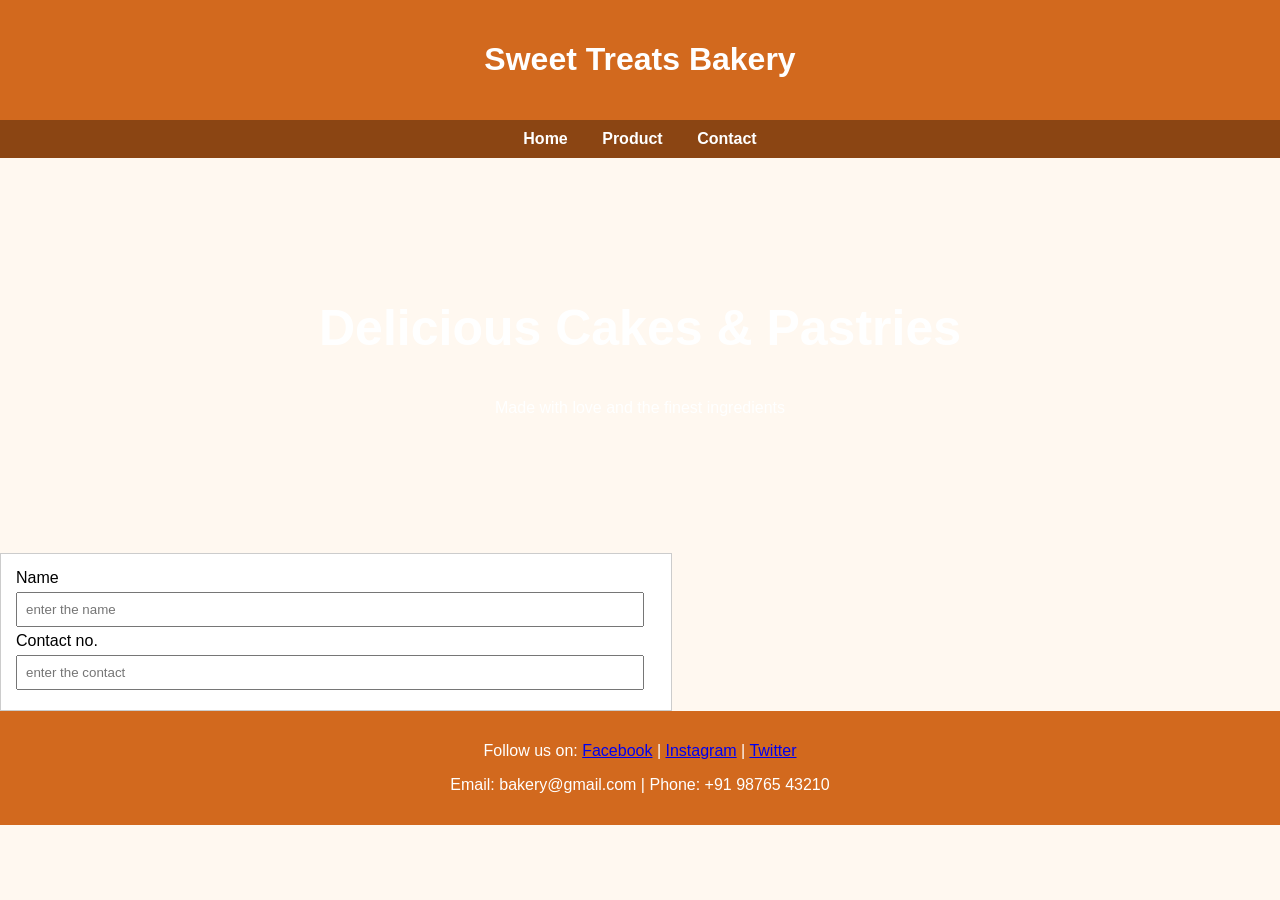
==== index.html @ 73f3969e "Rename iindex.html to index.html" ====
<!DOCTYPE html>
<html lang="en">
<head>
  <title>Sweet Bakery</title>
  <style>
    body {
      margin: 0;
      font-family: Arial, sans-serif;
      background-color: #fff8f0;
    }
    header {
      background-color: #d2691e;
      color: white;
      padding: 20px;
      text-align: center;
    }
    nav {
      background-color: #8b4513;
      padding: 10px;
      text-align: center;
    }
    nav a {
      color: white;
      margin: 0 15px;
      text-decoration: none;
      font-weight: bold;
    }
    .hero {
      background-image: url('https://static.toiimg.com/photo/48201473.cms');
      background-size: cover;
      color: white;
      text-align: center;
      padding: 100px 20px;
    }
    .hero h1 {
      font-size: 50px;
    }
    .section {
      padding: 40px 20px;
      text-align: center;
    }
    .products {
      display: flex;
      justify-content: center;
      gap: 20px;
      flex-wrap: wrap;
    }
    form {
      background: #fff;
      border: 1px solid #ccc;
      padding: 15px;
      width: 50%;
      margin-top: 20px;
    }
    input, button {
      margin: 5px 0;
      padding: 8px;
      width: 95%;
    }
    .card {
      background: white;
      padding: 20px;
      border-radius: 10px;
      width: 200px;
      box-shadow: 0 4px 8px rgba(0,0,0,0.1);
    }
    footer {
      background-color: #d2691e;
      color: white;
      text-align: center;
      padding: 15px;
    }
  </style>
</head>
<body>

<header>
  <h1>Sweet Treats Bakery</h1>
</header>

<nav>
  <a href="iindex.html">Home</a>
  <a href="product.html">Product</a>
  <a href="contact.html">Contact</a>
</nav>

<section class="hero">
  <h1>Delicious Cakes & Pastries</h1>
  <p>Made with love and the finest ingredients</p>
</section>
<form>
    <label>Name</label>
    <input text ="text"placeholder="enter the name">
    <label>Contact no.</label>
    <input text="text"placeholder="enter the contact">
</form>
<footer>
<p>Follow us on:
<a href="#">Facebook</a> |
<a href="#">Instagram</a> |
<a href="#">Twitter</a>
</p>
<p>Email: bakery@gmail.com | Phone: +91 98765 43210</p>
</footer>
    </body>
</html>
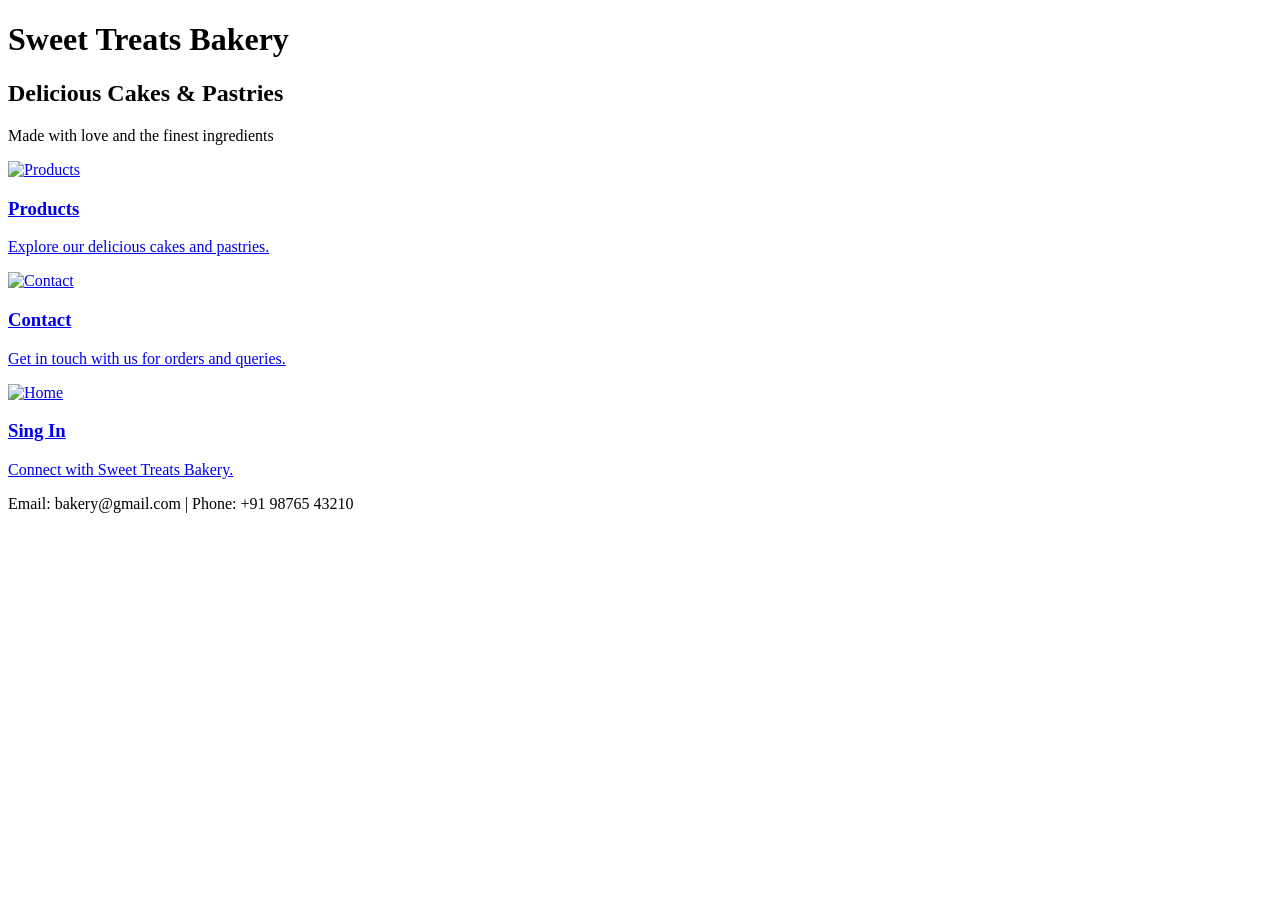
==== commit 9a6722c0: "Improved layout and content Updated the title and added meta tags for better responsiveness. Added a" ====
--- a/index.html
+++ b/index.html
@@ -1,106 +1,51 @@
 <!DOCTYPE html>
 <html lang="en">
 <head>
-  <title>Sweet Bakery</title>
-  <style>
-    body {
-      margin: 0;
-      font-family: Arial, sans-serif;
-      background-color: #fff8f0;
-    }
-    header {
-      background-color: #d2691e;
-      color: white;
-      padding: 20px;
-      text-align: center;
-    }
-    nav {
-      background-color: #8b4513;
-      padding: 10px;
-      text-align: center;
-    }
-    nav a {
-      color: white;
-      margin: 0 15px;
-      text-decoration: none;
-      font-weight: bold;
-    }
-    .hero {
-      background-image: url('https://static.toiimg.com/photo/48201473.cms');
-      background-size: cover;
-      color: white;
-      text-align: center;
-      padding: 100px 20px;
-    }
-    .hero h1 {
-      font-size: 50px;
-    }
-    .section {
-      padding: 40px 20px;
-      text-align: center;
-    }
-    .products {
-      display: flex;
-      justify-content: center;
-      gap: 20px;
-      flex-wrap: wrap;
-    }
-    form {
-      background: #fff;
-      border: 1px solid #ccc;
-      padding: 15px;
-      width: 50%;
-      margin-top: 20px;
-    }
-    input, button {
-      margin: 5px 0;
-      padding: 8px;
-      width: 95%;
-    }
-    .card {
-      background: white;
-      padding: 20px;
-      border-radius: 10px;
-      width: 200px;
-      box-shadow: 0 4px 8px rgba(0,0,0,0.1);
-    }
-    footer {
-      background-color: #d2691e;
-      color: white;
-      text-align: center;
-      padding: 15px;
-    }
-  </style>
+    <meta charset="UTF-8">
+    <meta name="viewport" content="width=device-width, initial-scale=1.0">
+    <title>Sign In - Sweet Treats Bakery</title>
+    <link rel="stylesheet" href="style.css">
 </head>
 <body>
 
 <header>
-  <h1>Sweet Treats Bakery</h1>
+    <h1>Sweet Treats Bakery</h1>
 </header>
-
-<nav>
-  <a href="iindex.html">Home</a>
-  <a href="product.html">Product</a>
-  <a href="contact.html">Contact</a>
-</nav>
 
 <section class="hero">
   <h1>Delicious Cakes & Pastries</h1>
   <p>Made with love and the finest ingredients</p>
 </section>
-<form>
-    <label>Name</label>
-    <input text ="text"placeholder="enter the name">
-    <label>Contact no.</label>
-    <input text="text"placeholder="enter the contact">
-</form>
+
+<section class="cards">
+    <div class="card">
+        <a href="product.html">
+            <img src="https://images.unsplash.com/photo-1578985545062-69928b1d9587" alt="Products">
+            <h3>Products</h3>
+            <p>Explore our delicious cakes and pastries.</p>
+        </a>
+    </div>
+
+    <div class="card">
+        <a href="contact.html">
+            <img src="https://images.unsplash.com/photo-1521791136064-7986c2920216" alt="Contact">
+            <h3>Contact</h3>
+            <p>Get in touch with us for orders and queries.</p>
+        </a>
+    </div>
+
+    <div class="card">
+        <a href="signin.html">
+            <img src="https://images.unsplash.com/photo-1509440159596-0249088772ff" alt="Home">
+            <h3>Sing In</h3>
+            <p>Connect with Sweet Treats Bakery.</p>
+        </a>
+    </div>
+</section>
+
 <footer>
-<p>Follow us on:
-<a href="#">Facebook</a> |
-<a href="#">Instagram</a> |
-<a href="#">Twitter</a>
-</p>
-<p>Email: bakery@gmail.com | Phone: +91 98765 43210</p>
+    <p>Email: bakery@gmail.com | Phone: +91 98765 43210</p>
 </footer>
-    </body>
+
+</body>
 </html>
